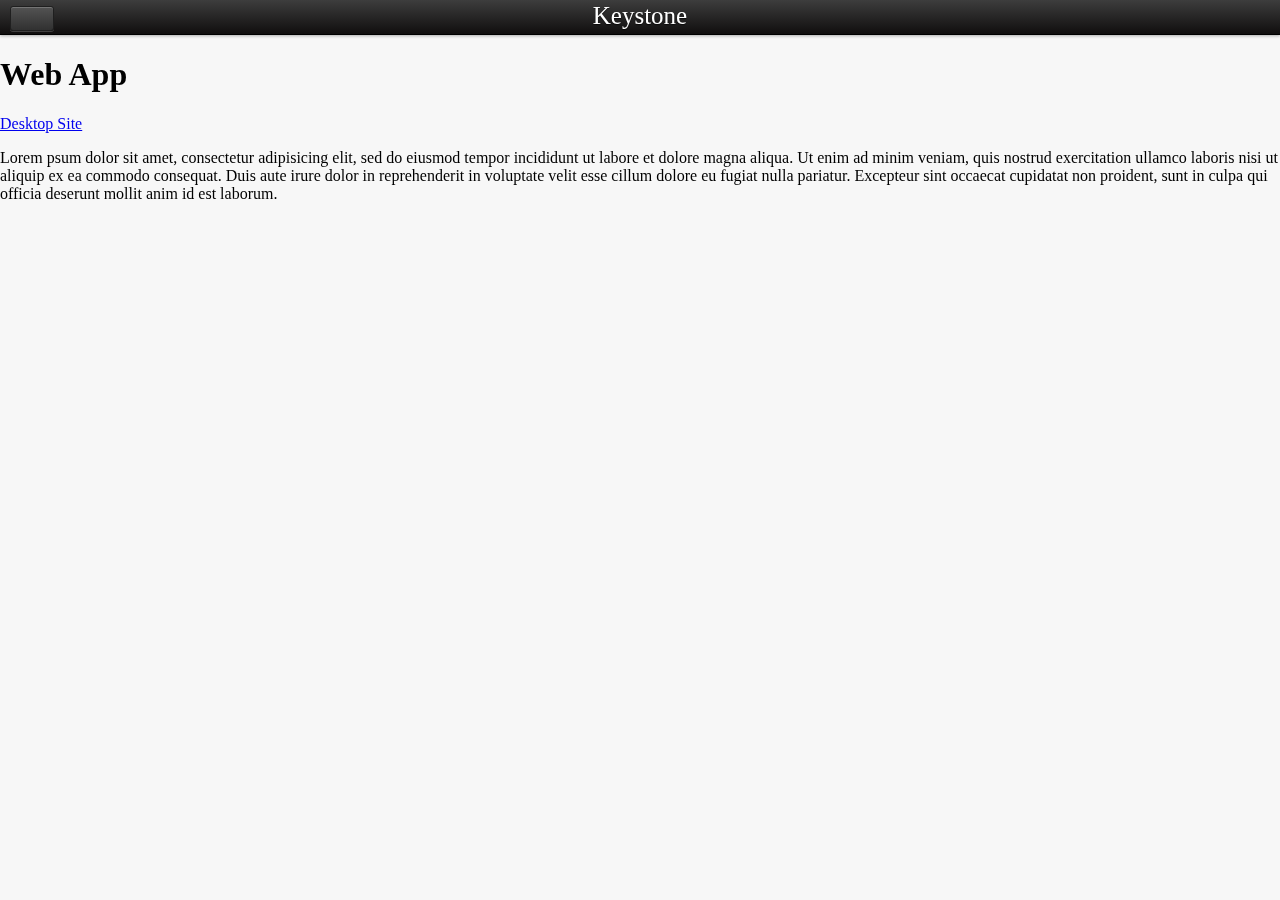
==== mobile.html @ 0fbf0e64 "removing the dot" ====
<!DOCTYPE html>
<!--[if lt IE 7]> <html class="no-js lt-ie9 lt-ie8 lt-ie7"> <![endif]-->
<!--[if IE 7]> <html class="no-js lt-ie9 lt-ie8"> <![endif]-->
<!--[if IE 8]> <html class="no-js lt-ie9"> <![endif]-->
<!--[if gt IE 8]><!--> <html class="no-js"> <!--<![endif]-->
<head>
  <meta charset="utf-8">
  <meta http-equiv="X-UA-Compatible" content="IE=edge,chrome=1">

  <title>Keystone</title>

  <meta name="description" content="">
  <!-- <meta name="viewport" content="width=device-width, initial-scale=1.0, maximum-scale=1.0"> -->
  <meta name="viewport" content="width=320.1, initial-scale=1, user-scalable=no">
  <meta name="apple-mobile-web-app-capable" content="yes">
  <meta name="apple-mobile-web-app-status-bar-style" content="black">
  <meta name="format-detection" content="telephone=no">
  <meta name="apple-mobile-web-app-title" content="Keystone"/>

  <link rel="shortcut icon" href="favicon.ico">
  <link rel="apple-touch-icon" href="apple-touch-icon.png">
  <link rel="stylesheet" href="css/bootstrap.css">
  <link rel="stylesheet" href="css/ss-social.css">
  <link rel="stylesheet" href="css/ss-standard.css">
  <link rel="stylesheet" href="css/mobile.css">

  <!-- Webpage Icon for Web Clip -->
  <!-- http://developer.apple.com/library/ios/#documentation/AppleApplications/Reference/SafariWebContent/ConfiguringWebApplications/ConfiguringWebApplications.html -->
  <link rel="apple-touch-icon-precomposed" href="img/icons/touch-icon-iphone.png" />
  <link rel="apple-touch-icon-precomposed" sizes="72x72" href="img/icons/touch-icon-ipad.png" />
  <link rel="apple-touch-icon-precomposed" sizes="114x114" href="img/icons/touch-icon-iphone-retina.png" />
  <link rel="apple-touch-icon-precomposed" sizes="144x144" href="img/icons/touch-icon-ipad-retina.png" />

  <!-- Startup Image -->
  <link rel="apple-touch-startup-image" href="img/launch/startup-ipad-landscape-retina.png" media="screen and (min-device-width: 481px) and (max-device-width: 1024px) and (orientation:landscape) and (min-device-pixel-ratio: 2)">
  <link rel="apple-touch-startup-image" href="img/launch/startup-ipad-portrait-retina.png" media="screen and (min-device-width: 481px) and (max-device-width: 1024px) and (orientation:portrait) and (min-device-pixel-ratio: 2)">
  <link rel="apple-touch-startup-image" href="img/launch/startup-ipad-landscape.png" media="screen and (min-device-width: 481px) and (max-device-width: 1024px) and (orientation:landscape)">
  <link rel="apple-touch-startup-image" href="img/launch/startup-ipad-portrait.png" media="screen and (min-device-width: 481px) and (max-device-width: 1024px) and (orientation:portrait)">
  <link rel="apple-touch-startup-image" href="img/launch/startup-568h-retina.png" media="screen and (device-height: 568px)">
  <link rel="apple-touch-startup-image" href="img/launch/startup-retina.png" media="screen and (device-height: 480px) and (min-device-pixel-ratio: 2)">
  <link rel="apple-touch-startup-image" href="img/launch/startup.png" media="screen and (device-height: 480px)">

  <script src="js/modernizr.min.js"></script>
</head>
<body>

<div id="mobile">

  <nav>
    <ul>
      <li>
        <form role="search" method="get" action="" id="search-form">
            <div class="search-wrap">
                <div class="search-input">
                    <input type="search" onwebkitspeechchange="startSearch()" x-webkit-grammar="builtin:search" x-webkit-speech="" placeholder="search..." value="" name="s" id="s">
                    <input type="submit" value="&#x1F50E;" id="search-submit" class="ss-icon">
                </div><!--/search-input-->
            </div><!--/search-wrap-->
        </form>
      </li>
      <li><a href="">Link</a></li>
      <li><a href="">Link</a></li>
      <li><strong>Title</strong></a></li>
      <li><a href="">Link</a></li>
      <li><a href="">Link</a></li>
      <li><strong>Title</strong></a></li>
      <li><a href="">Link</a></li>
      <li><a href="">Link</a></li>
      <li><a href="">Link</a></li>
    </ul>
  </nav>

  <div id="page">

    <header>
        <div id="menu-button"><a href="" id="menu-btn"><i class="ss-icon">&#xE9A1;</i></a></div>
        <h1><a href="mobile.html">Keystone</a></h1>
    </header>

    <div id="main">
        <div class="container">
                <h1>Web App</h1>
                <a href="index.html">Desktop Site</a>
                <p>Lorem psum dolor sit amet, consectetur adipisicing elit, sed do eiusmod tempor incididunt ut labore et dolore magna aliqua. Ut enim ad minim veniam, quis nostrud exercitation ullamco laboris nisi ut aliquip ex ea commodo consequat. Duis aute irure dolor in reprehenderit in voluptate velit esse cillum dolore eu fugiat nulla pariatur. Excepteur sint occaecat cupidatat non proident, sunt in culpa qui officia deserunt mollit anim id est laborum.</p>
        </div><!--/container-->
    </div><!--/main-->

</div><!--/page-->
</div><!--/mobile-->



  <!-- Loading screen -->
  <div id="loading" class="revealed" style="display:none">
    <span class="pictos">.</span>
  </div>

  <!-- Install to Home Screen display -->
  <div id="install" style="display:none">
    <div class="top">
      <h1>Install <strong>Keystone</strong></h1>
      <h2>Download the starting app for your iPhone today.</h2>
    </div><!--/top-->
    <div class="chrome_instructions">
      To download Keystone, open Keystone.com in Safari and "Add to Home Screen".
    </div><!--/chrome_instructions-->
    <div class="instructions">
      Tap the icon below to "<strong>Add to Home Screen</strong>"
    </div><!--/instructions-->
  </div><!--/install-->

<script src="//ajax.googleapis.com/ajax/libs/jquery/1.9.0/jquery.min.js"></script>
<script>window.jQuery || document.write('<script src="js/jquery-1.9.0.min.js"><\/script>')</script>
<script src="js/ss-social.js"></script>
<script src="js/ss-standard.js"></script>
<!-- <script src="js/bootstrap.js"></script> -->
<script src="js/helper.js"></script>
<script src="js/script.js"></script>
</body>
</html>
---- css/mobile.css ----
/* ========================================================= Mobile ===*/
html,body{
  height: 100%;
  margin: 0;
  padding: 0;
}
/* ========================================================= Structure ===*/
#mobile{
  overflow: hidden;
  height: 100%;
}
#page{
  background-color: #f7f7f7;
  margin: 0;
  box-shadow: -1px 0 3px rgba(0,0,0,0.5);
  position: relative;
  left: 0;
  height: 100%;
  height: 100%;
  overflow-y: scroll;
  z-index: 99999;
}
/* ========================================================= Header ===*/
header{
  background: #3d3d3d;
  background: -moz-linear-gradient(top,  #3d3d3d 0%, #100e0e 100%);
  background: -webkit-gradient(linear, left top, left bottom, color-stop(0%,#3d3d3d), color-stop(100%,#100e0e));
  background: -webkit-linear-gradient(top,  #3d3d3d 0%,#100e0e 100%);
  background: -o-linear-gradient(top,  #3d3d3d 0%,#100e0e 100%);
  background: -ms-linear-gradient(top,  #3d3d3d 0%,#100e0e 100%);
  background: linear-gradient(to bottom,  #3d3d3d 0%,#100e0e 100%);
  filter: progid:DXImageTransform.Microsoft.gradient( startColorstr='#3d3d3d', endColorstr='#100e0e',GradientType=0 );
  border-bottom: 1px solid #000;
  box-shadow: 0 1px 3px rgba(0,0,0,0.3);
  margin: 0 0 15px;
  padding: 0 10px;
}
header h1{
  display: block;
  font-size: 25px;
  font-weight: 300;
  margin: 0;
  padding: 2px 0 4px;
  text-align: center;
  text-shadow: 0 1px 1px rgba(0,0,0,0.7);
}
header h1 a, header h1 a:hover{
  color: #fff;
  text-decoration: none;
}
header #menu-button{
  position: relative;
}
header #menu-button a {
  background: #535353;
  background: -moz-linear-gradient(top,  #535353 0%, #313131 100%);
  background: -webkit-gradient(linear, left top, left bottom, color-stop(0%,#535353), color-stop(100%,#313131));
  background: -webkit-linear-gradient(top,  #535353 0%,#313131 100%);
  background: -o-linear-gradient(top,  #535353 0%,#313131 100%);
  background: -ms-linear-gradient(top,  #535353 0%,#313131 100%);
  background: linear-gradient(to bottom,  #535353 0%,#313131 100%);
  filter: progid:DXImageTransform.Microsoft.gradient( startColorstr='#535353', endColorstr='#313131',GradientType=0 );
  border: 1px solid #1f1f1f;
  box-shadow: 0 1px 0 rgba(255,255,255,0.2) inset, 0 1px 0 rgba(255,255,255,0.2);
  border-radius: 3px;
  font-size: 13px;
  padding: 6px 16px 1px;
  left: 0px;
  position: absolute;
  top: 6px;
}
header #menu-button a, header #menu-button a:hover{
  color: #ececec;
  text-decoration: none;
  text-shadow: 0 -1px 0 rgba(0,0,0,0.7);
}
/* ========================================================= Menu Nav ===*/
nav{
  background: #393b3c;
  height: 100%;
  display: block;
  position: fixed;
  overflow-y: auto;
  width: 255px;
  left: 0px;
  top: 0px;
  z-index: 0;
}
nav ul{
  list-style: none;
  margin: 0;
  padding: 0;
}
nav li{
  border-bottom: 1px solid rgba(0,0,0,0.3);
  box-shadow: 0 1px 0 rgba(255,255,255,0.1);
  margin: 0;
  padding: 0;
}
nav strong{
  background-color: #66696b;
  background-image: -webkit-gradient(linear, left top, left bottom, from(rgb(102, 105, 107)), to(rgb(73, 75, 77)));
  background-image: -webkit-linear-gradient(top, rgb(102, 105, 107), rgb(73, 75, 77));
  background-image: -moz-linear-gradient(top, rgb(102, 105, 107), rgb(73, 75, 77));
  background-image: -o-linear-gradient(top, rgb(102, 105, 107), rgb(73, 75, 77));
  background-image: -ms-linear-gradient(top, rgb(102, 105, 107), rgb(73, 75, 77));
  background-image: linear-gradient(top, rgb(102, 105, 107), rgb(73, 75, 77));
  filter: progid:DXImageTransform.Microsoft.gradient(GradientType=0,StartColorStr='#66696b', EndColorStr='#494b4d');
  color: #eee;
  display: block;
  font-size: 13px;
  padding: 3px 10px;
  text-transform: uppercase;
}
nav a{
  color: #fff;
  font-size: 15px;
  display: block;
  padding: 7px 10px;
  text-shadow: 0 1px 1px rgba(0,0,0,0.5);
}
nav a:hover{
  color: #fff;
  text-decoration: none;
}
/* ---------
-- Search --
--------- */
#search-form {
  margin-bottom: 0;
  padding: 7px;
}
#search-form .search-wrap{
    background-color: #fff;
    border-radius: 3px;
    box-shadow: 0 1px solid rgba(255,255,255,0.3);
    padding: 0 34px 0 0;
}
#search-form .search-input{
    border: 1px solid #000;
    border-radius: 3px 0 0 3px;
    position: relative;
    width: 100%; height: 32px;
}
#search-form input[type="search"] {
    -webkit-appearance:none;
    border: 1px solid white;
    border-radius: 3px 0 0 3px;
    box-shadow: none;
    height: 14px;
    left: 0;
    line-height: 14px;
    margin: 0;
    padding: 8px 0 8px 8px;
    position: relative;
    width: 100%;
    z-index: 15;
}
#search-form input[type="submit"] {
    -webkit-appearance:none;
    background-color: #fff;
    color: #b9b9b9;
    border-color: #000;
    border-style: solid;
    border-width: 1px 1px 1px 0;
    border-radius: 0 3px 3px 0;
    padding: 8px 0 7px;
    position: absolute;
    top: -1px; right: -35px;
    width: 34px; height: 34px;
    z-index: 10;
}
input::-webkit-input-placeholder{
    color: #b9b9b9 !important;
    font-style: italic;
}
input:-moz-placeholder{
    color: #b9b9b9 !important;
    font-style: italic;
}
/* ========================================================= MAIN ===*/


/* ========================================================= Install to Home Screen ===*/
#install {
  background: #f7f7f7 url(../img/install.png) 50% 70% no-repeat;
  background-size: auto 50%;
  color: #444;
  height: 100%;
  position: absolute;
  overflow: hidden;
  pointer-events: none;
  text-shadow: 1px 1px 0 #FFF;
  width: 100%;
  z-index: 9999;
  -webkit-transition: opacity 0.1s linear;
  -moz-transition: opacity 0.1s linear;
  -o-transition: opacity 0.1s linear;
  transition: opacity 0.1s linear;
}
#install .top {
  margin-top: 25px;
}
#install h1 {
  font-size: 25px;
  font-weight: normal;
  text-align: center;
}
#install h2 {
  margin-top: 10px;
  font-size: 18px;
  font-weight: normal;
  text-align: center;
  padding: 0 25px;
}
#install .chrome_instructions {
  display: none;
  position: absolute;
  bottom: 50px;
  width: 100%;
  padding: 0 15px;
  font-size: 17px;
  line-height: 1.3em;
  text-align: center;
}
body.mobile_chrome #install .chrome_instructions {
  display: block;
}
#install .instructions {
  position: absolute;
  bottom: 5px;
  width: 100%;
  font-size: 17px;
  line-height: 1.3em;
  text-align: center;
}
body.mobile_chrome #install .instructions {
  display: none;
}
#install .instructions .pictos {
  display: block;
  width: 100%;
}
body.landscape #install {
  background: #E9E9E9;
}
body.landscape #install .instructions .pictos {
  position: relative;
  left: -38px;
}
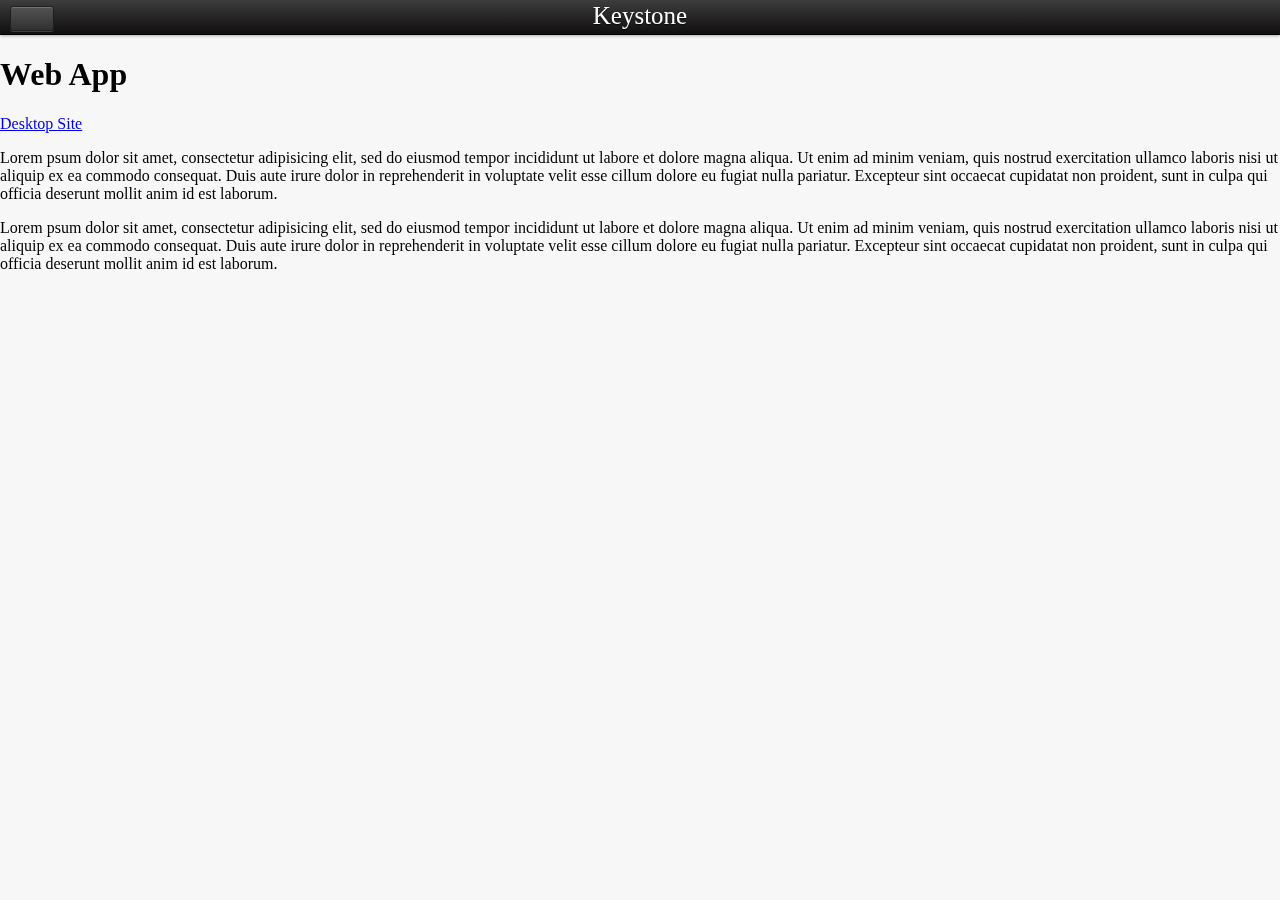
==== commit aaf1bd19: "testing the service hook" ====
--- a/mobile.html
+++ b/mobile.html
@@ -82,6 +82,7 @@
                 <h1>Web App</h1>
                 <a href="index.html">Desktop Site</a>
                 <p>Lorem psum dolor sit amet, consectetur adipisicing elit, sed do eiusmod tempor incididunt ut labore et dolore magna aliqua. Ut enim ad minim veniam, quis nostrud exercitation ullamco laboris nisi ut aliquip ex ea commodo consequat. Duis aute irure dolor in reprehenderit in voluptate velit esse cillum dolore eu fugiat nulla pariatur. Excepteur sint occaecat cupidatat non proident, sunt in culpa qui officia deserunt mollit anim id est laborum.</p>
+                <p>Lorem psum dolor sit amet, consectetur adipisicing elit, sed do eiusmod tempor incididunt ut labore et dolore magna aliqua. Ut enim ad minim veniam, quis nostrud exercitation ullamco laboris nisi ut aliquip ex ea commodo consequat. Duis aute irure dolor in reprehenderit in voluptate velit esse cillum dolore eu fugiat nulla pariatur. Excepteur sint occaecat cupidatat non proident, sunt in culpa qui officia deserunt mollit anim id est laborum.</p>
         </div><!--/container-->
     </div><!--/main-->
 
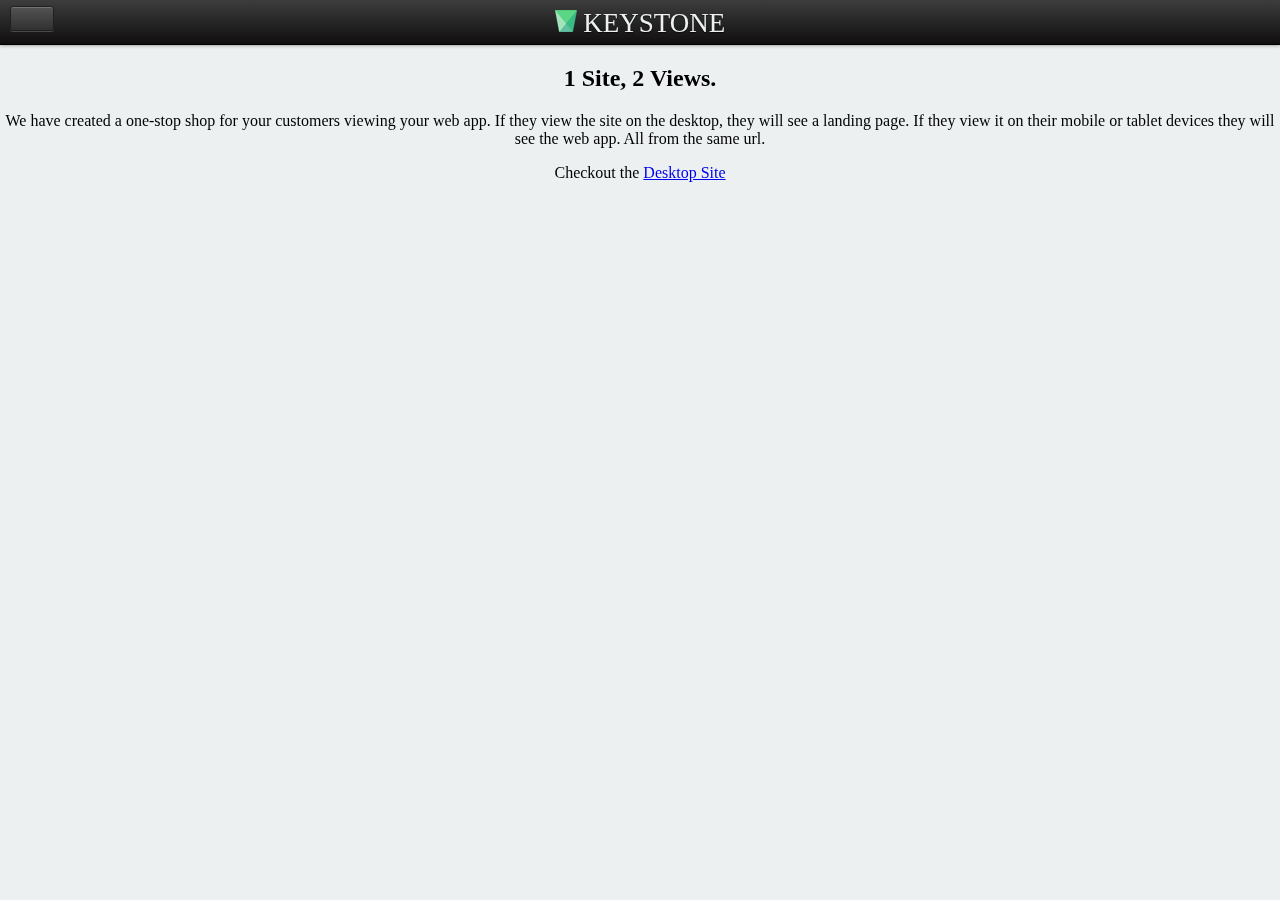
==== commit 5b1ab4b3: "add the first coat of pain" ====
--- a/mobile.html
+++ b/mobile.html
@@ -58,15 +58,10 @@
             </div><!--/search-wrap-->
         </form>
       </li>
-      <li><a href="">Link</a></li>
-      <li><a href="">Link</a></li>
-      <li><strong>Title</strong></a></li>
-      <li><a href="">Link</a></li>
-      <li><a href="">Link</a></li>
-      <li><strong>Title</strong></a></li>
-      <li><a href="">Link</a></li>
-      <li><a href="">Link</a></li>
-      <li><a href="">Link</a></li>
+      <li><strong>Find out more</strong></a></li>
+      <li><a href="https://github.com/kennedysgarage/keystone">GitHub Repo</a></li>
+      <li><strong>The Team</strong></a></li>
+      <li><a href="https://twitter.com/kennedysgarage"><img src="/img/m/kennedy.png"> Kennedy</a></li>
     </ul>
   </nav>
 
@@ -74,15 +69,20 @@
 
     <header>
         <div id="menu-button"><a href="" id="menu-btn"><i class="ss-icon">&#xE9A1;</i></a></div>
-        <h1><a href="mobile.html">Keystone</a></h1>
+        <h1><a href="mobile.html"><img src="/img/m/logo.png"> Keystone</a></h1>
     </header>
 
     <div id="main">
         <div class="container">
-                <h1>Web App</h1>
-                <a href="index.html">Desktop Site</a>
-                <p>Lorem psum dolor sit amet, consectetur adipisicing elit, sed do eiusmod tempor incididunt ut labore et dolore magna aliqua. Ut enim ad minim veniam, quis nostrud exercitation ullamco laboris nisi ut aliquip ex ea commodo consequat. Duis aute irure dolor in reprehenderit in voluptate velit esse cillum dolore eu fugiat nulla pariatur. Excepteur sint occaecat cupidatat non proident, sunt in culpa qui officia deserunt mollit anim id est laborum.</p>
-                <p>Lorem psum dolor sit amet, consectetur adipisicing elit, sed do eiusmod tempor incididunt ut labore et dolore magna aliqua. Ut enim ad minim veniam, quis nostrud exercitation ullamco laboris nisi ut aliquip ex ea commodo consequat. Duis aute irure dolor in reprehenderit in voluptate velit esse cillum dolore eu fugiat nulla pariatur. Excepteur sint occaecat cupidatat non proident, sunt in culpa qui officia deserunt mollit anim id est laborum.</p>
+          <div class="intro">
+          <div class="row-fluid show-grid">
+              <div class="span6 offset3">
+                <h2>1 Site, 2 Views.</h2>
+                <p>We have created a one-stop shop for your customers viewing your web app. If they view the site on the desktop, they will see a landing page. If they view it on their mobile or tablet devices they will see the web app. All from the same url.</p>
+                <p>Checkout the <a href="index.html">Desktop Site</a></p>
+              </div><!--/span3-->
+            </div><!--/row-fluid-->
+            </div><!--/intro-->
         </div><!--/container-->
     </div><!--/main-->
 
--- a/css/mobile.css
+++ b/css/mobile.css
@@ -10,7 +10,7 @@
   height: 100%;
 }
 #page{
-  background-color: #f7f7f7;
+  background-color: #ecf0f1;
   margin: 0;
   box-shadow: -1px 0 3px rgba(0,0,0,0.5);
   position: relative;
@@ -32,21 +32,28 @@
   filter: progid:DXImageTransform.Microsoft.gradient( startColorstr='#3d3d3d', endColorstr='#100e0e',GradientType=0 );
   border-bottom: 1px solid #000;
   box-shadow: 0 1px 3px rgba(0,0,0,0.3);
+  height: 44px;
   margin: 0 0 15px;
   padding: 0 10px;
 }
 header h1{
   display: block;
-  font-size: 25px;
+  font-family: 'bemio';
+  font-size: 27px;
   font-weight: 300;
-  margin: 0;
-  padding: 2px 0 4px;
-  text-align: center;
+  line-height: 1;
+  margin: 0;
+  padding: 10px 0 0;
+  text-align: center;
+  text-transform: uppercase;
   text-shadow: 0 1px 1px rgba(0,0,0,0.7);
 }
-header h1 a, header h1 a:hover{
-  color: #fff;
+header h1 a, header h1 a:hover, header h1 a:active{
+  color: #ecf0f1;
   text-decoration: none;
+}
+header h1 img{
+  vertical-align: top;
 }
 header #menu-button{
   position: relative;
@@ -123,6 +130,10 @@
   color: #fff;
   text-decoration: none;
 }
+nav img{
+  border-radius: 2px;
+  vertical-align: top;
+}
 /* ---------
 -- Search --
 --------- */
@@ -179,7 +190,10 @@
     font-style: italic;
 }
 /* ========================================================= MAIN ===*/
-
+.intro{
+  margin:5px;
+  text-align: center;
+}
 
 /* ========================================================= Install to Home Screen ===*/
 #install {
